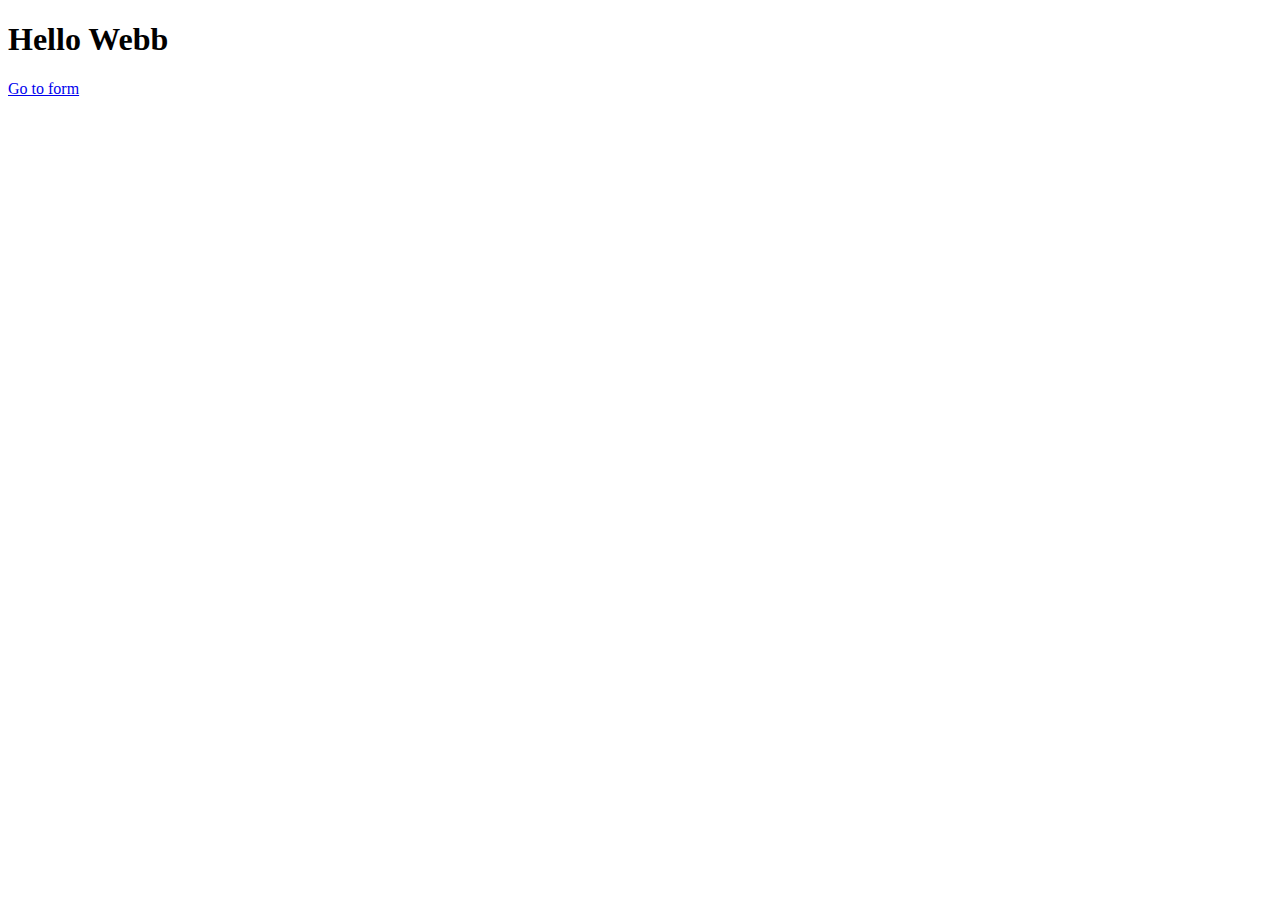
==== index.html @ 7718abd3 "Add files via upload" ====
<!DOCTYPE html>
<html lang="en">
<head>
    <meta charset="UTF-8">
    <meta http-equiv="X-UA-Compatible" content="IE=edge">
    <meta name="viewport" content="width=device-width, initial-scale=1.0">
    <title>index page</title>
</head>
<body>
    <h1>Hello Webb</h1>
    <a href="form.html">Go to form</a>
</body>
</html>
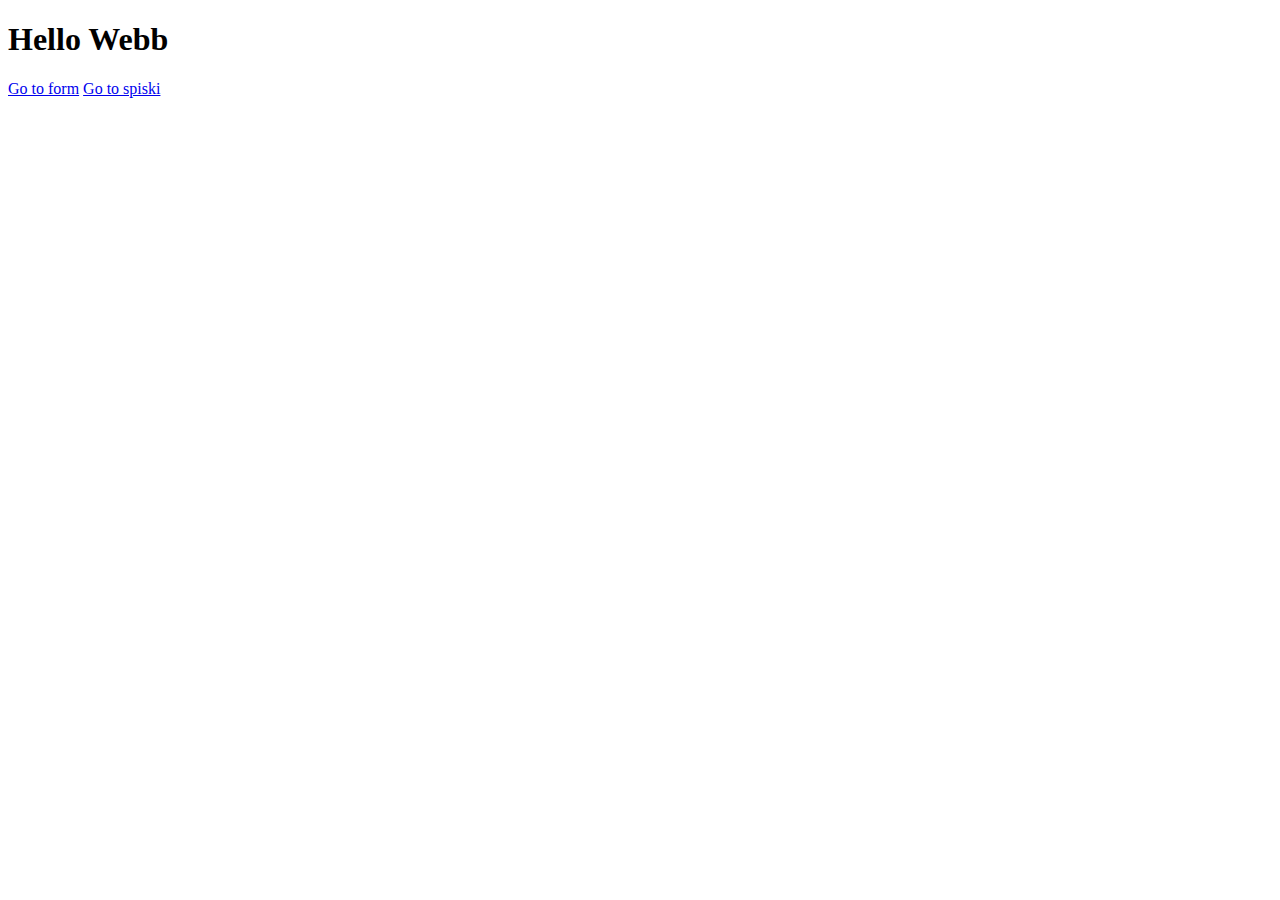
==== commit bfbda0d6: "added hyperlink to spiski" ====
--- a/index.html
+++ b/index.html
@@ -9,5 +9,6 @@
 <body>
     <h1>Hello Webb</h1>
     <a href="form.html">Go to form</a>
+    <a href="spiski.html">Go to spiski</a>
 </body>
 </html>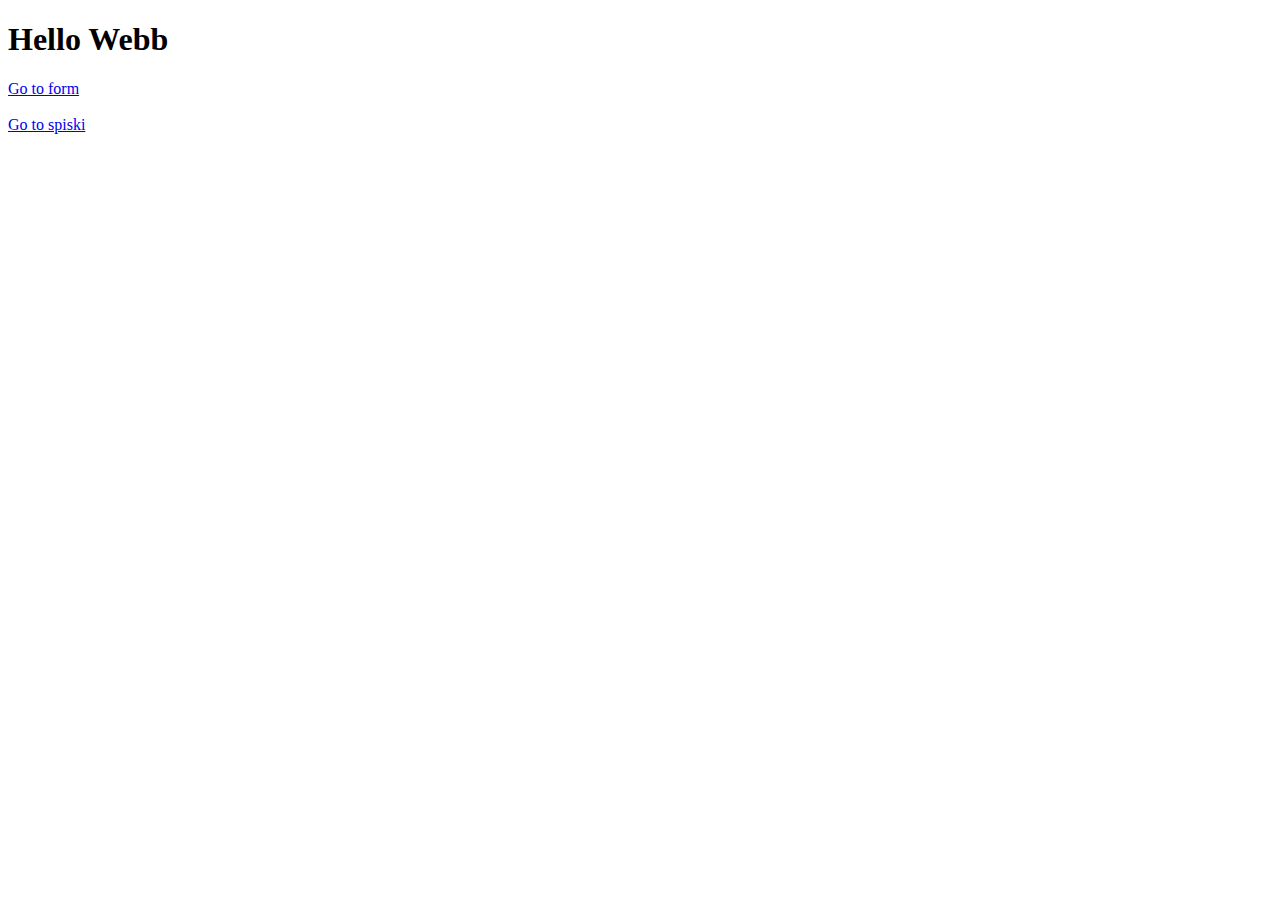
==== commit 6468cbd1: "added brakes" ====
--- a/index.html
+++ b/index.html
@@ -9,6 +9,9 @@
 <body>
     <h1>Hello Webb</h1>
     <a href="form.html">Go to form</a>
+    <br>
+    <br>
     <a href="spiski.html">Go to spiski</a>
+    <br>
 </body>
 </html>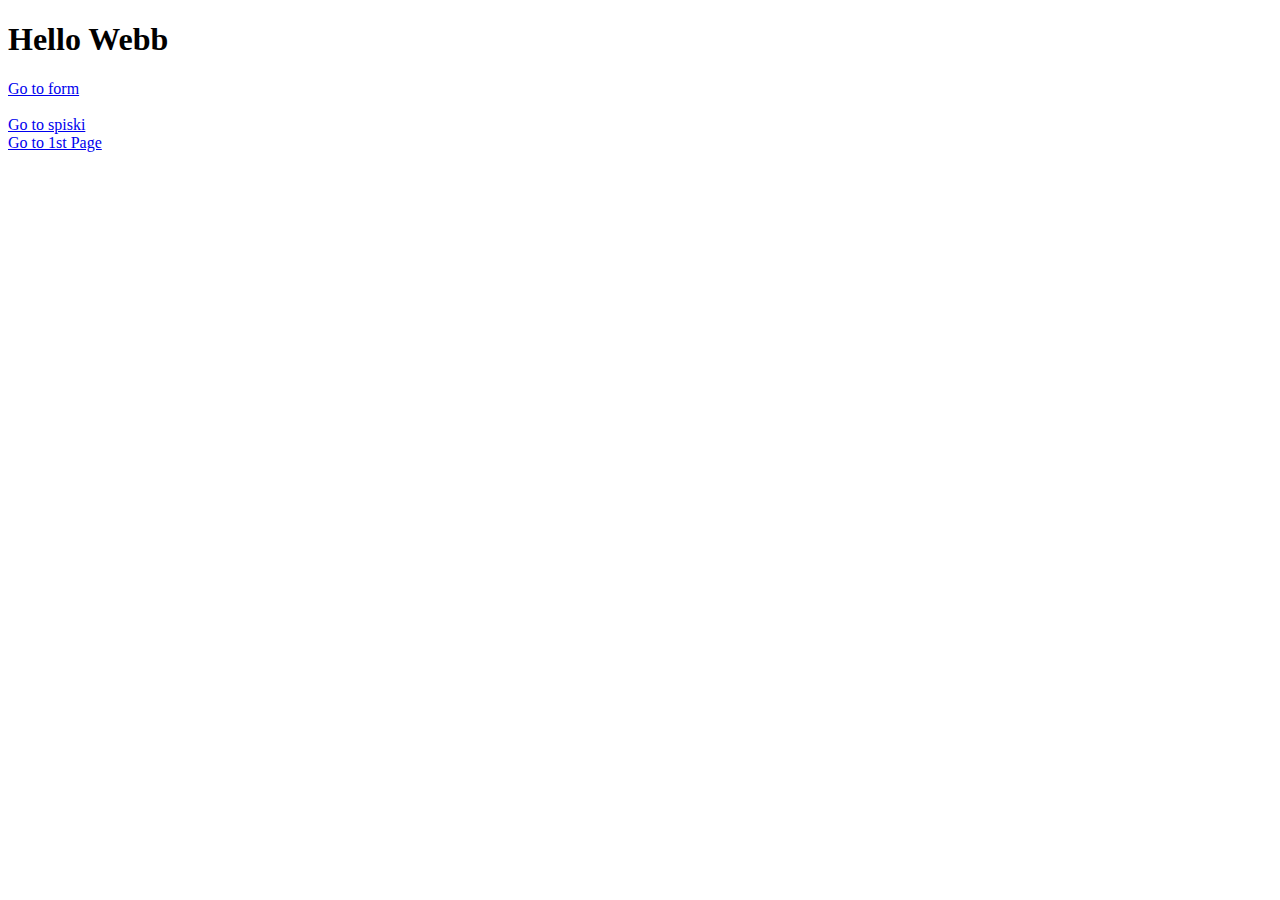
==== commit cdee0a0a: "add site" ====
--- a/index.html
+++ b/index.html
@@ -13,5 +13,7 @@
     <br>
     <a href="spiski.html">Go to spiski</a>
     <br>
+    <a href="MyFirstPage/index.html">Go to 1st Page</a>
+    <br>
 </body>
-</html>+</html>
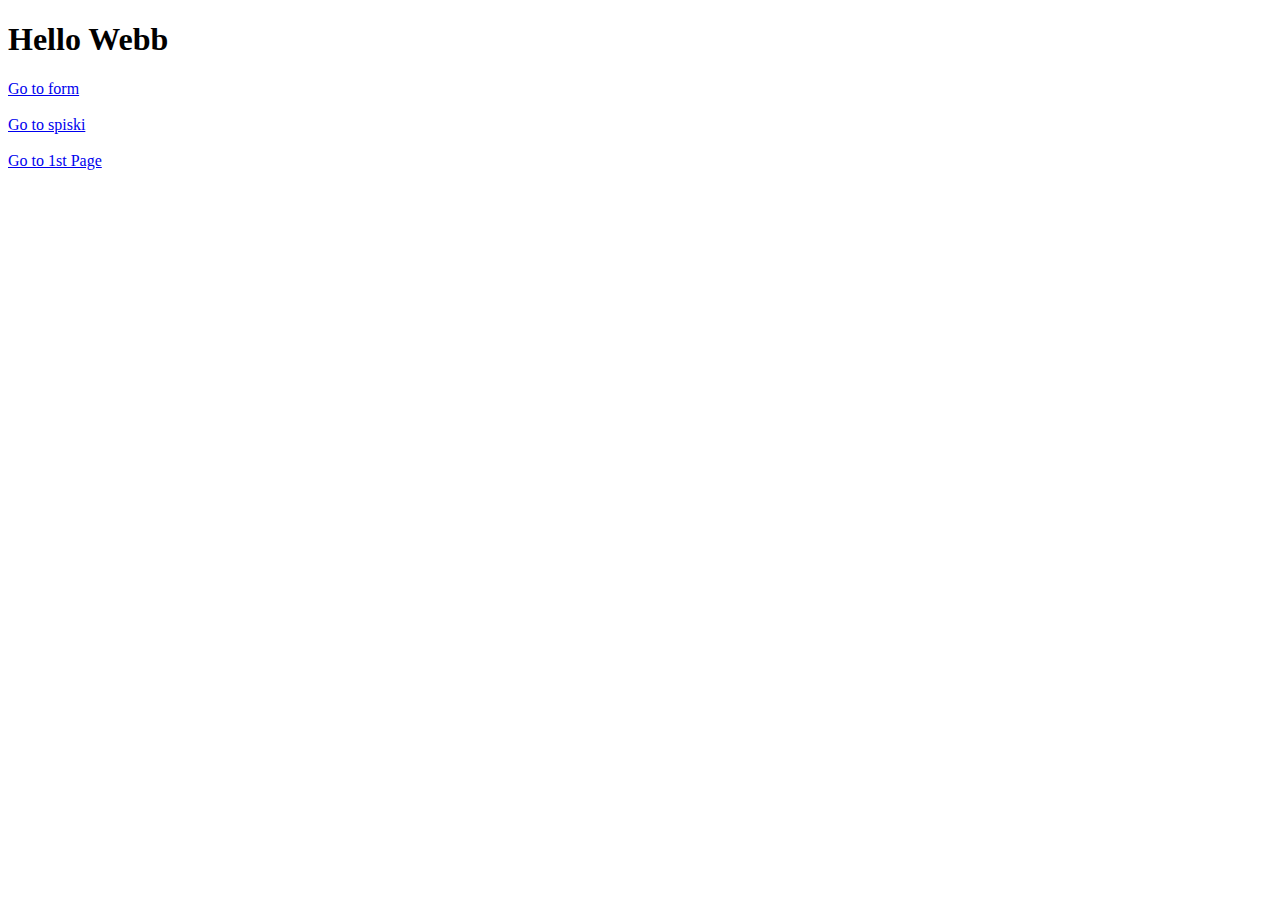
==== commit 559402ae: "Update index.html" ====
--- a/index.html
+++ b/index.html
@@ -13,7 +13,9 @@
     <br>
     <a href="spiski.html">Go to spiski</a>
     <br>
+    <br>
     <a href="MyFirstPage/index.html">Go to 1st Page</a>
+    <br>
     <br>
 </body>
 </html>
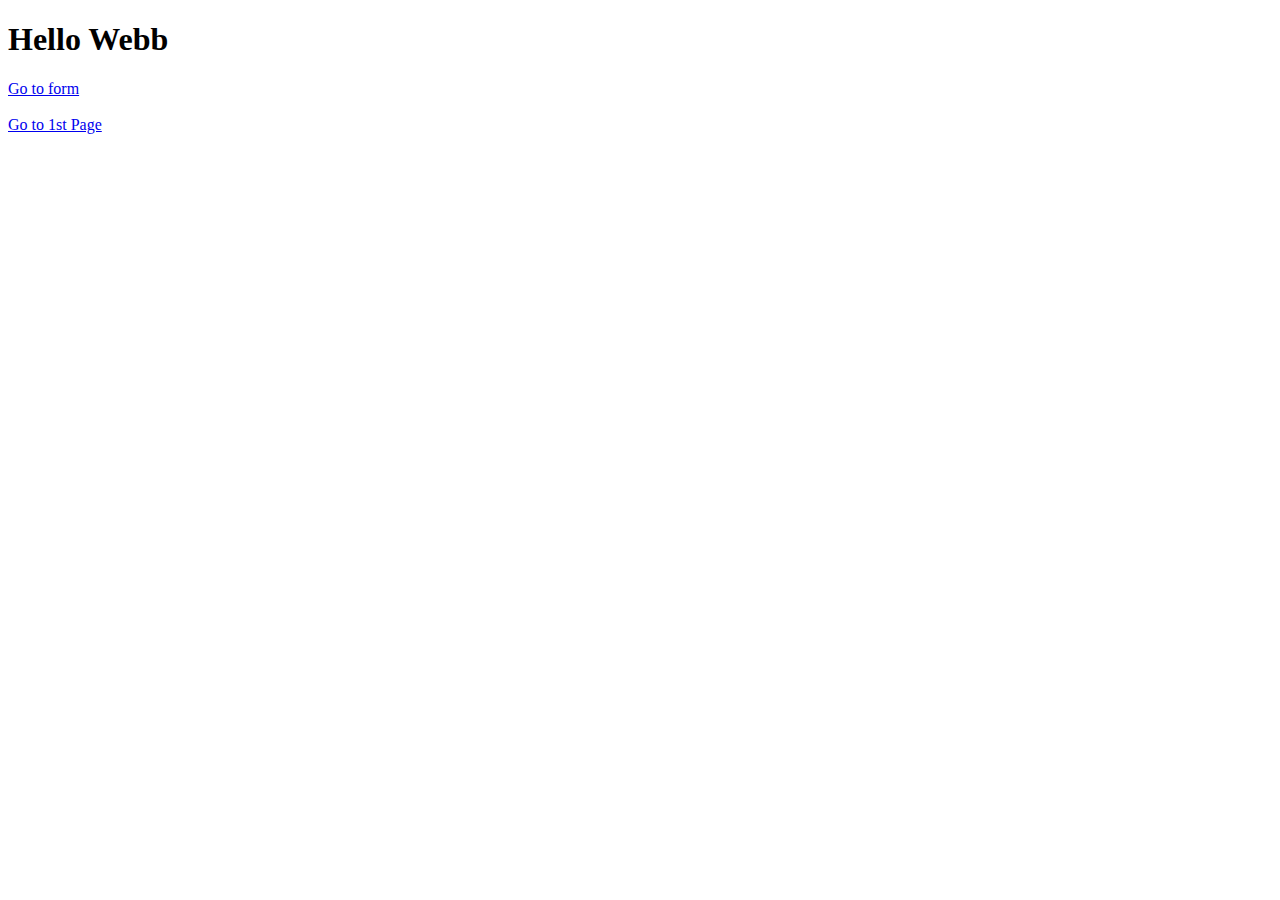
==== commit 31351d9b: "Update index.html" ====
--- a/index.html
+++ b/index.html
@@ -11,9 +11,6 @@
     <a href="form.html">Go to form</a>
     <br>
     <br>
-    <a href="spiski.html">Go to spiski</a>
-    <br>
-    <br>
     <a href="MyFirstPage/index.html">Go to 1st Page</a>
     <br>
     <br>
